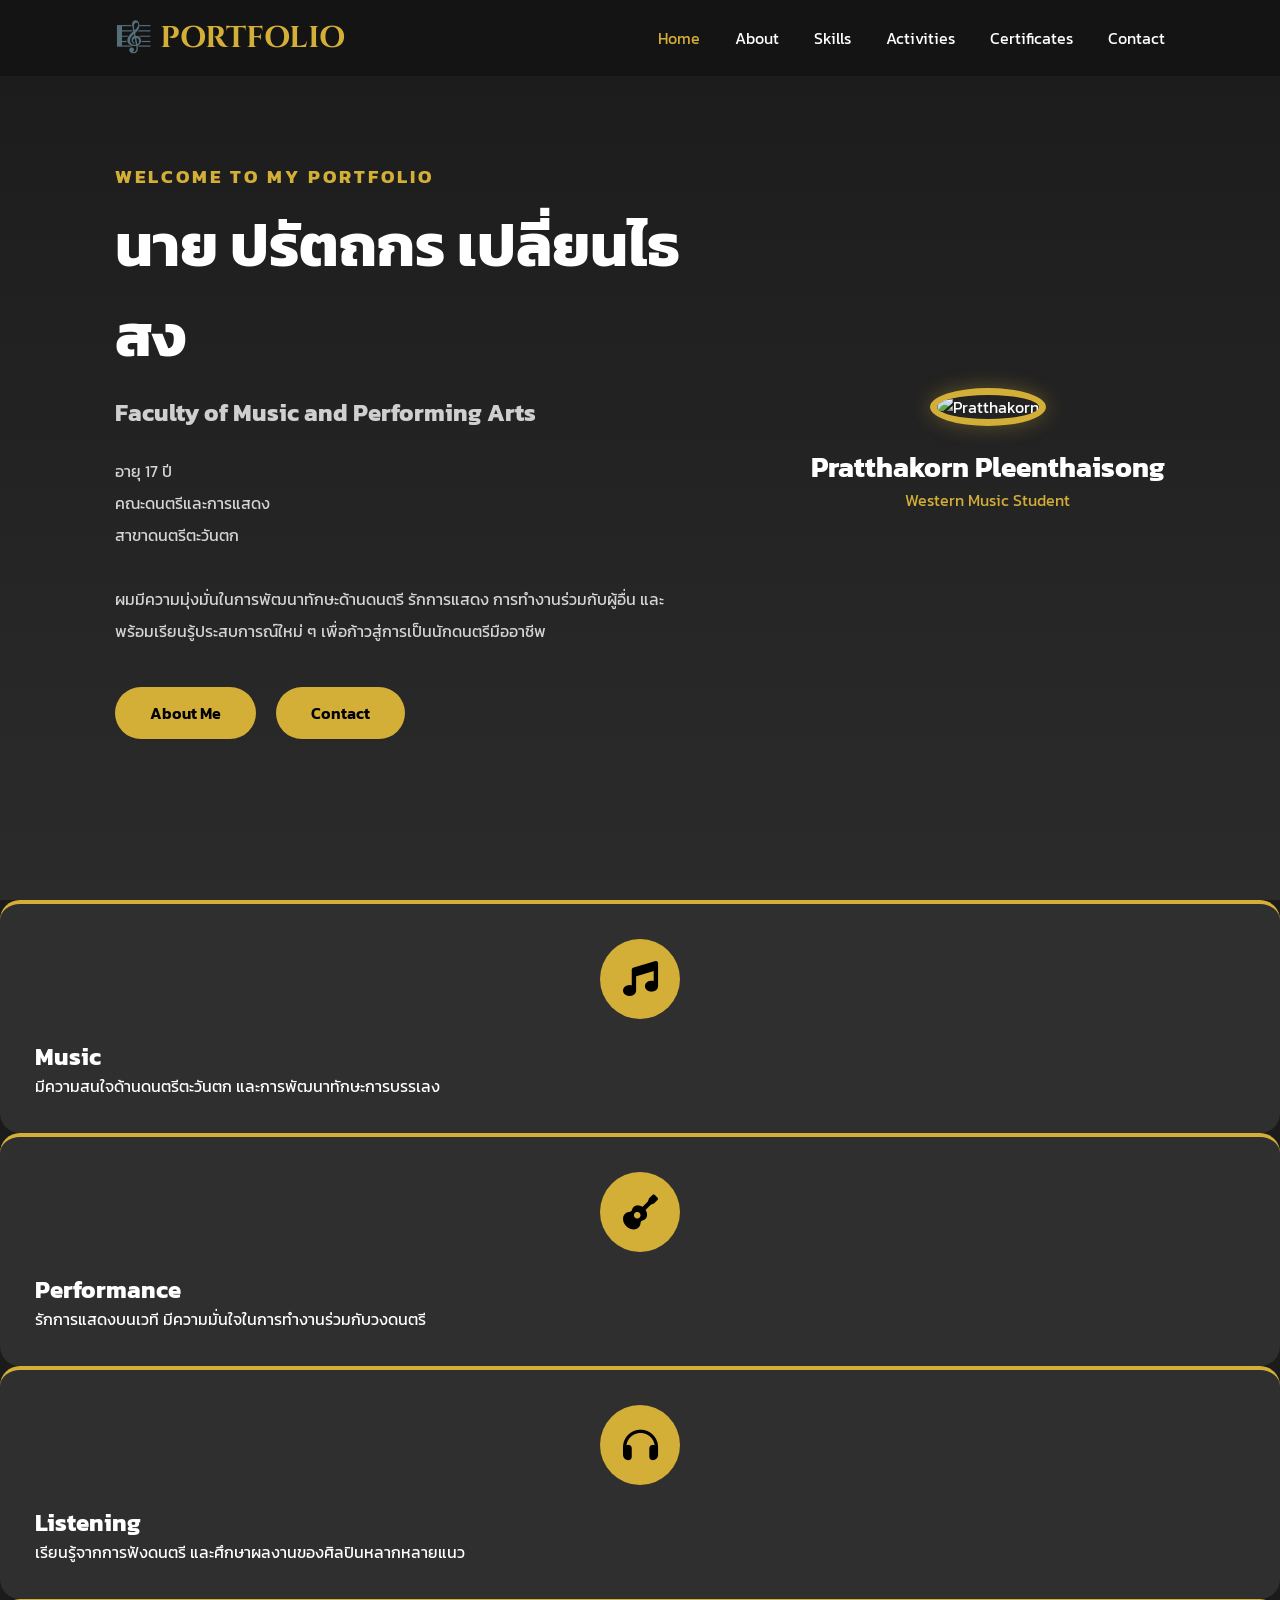
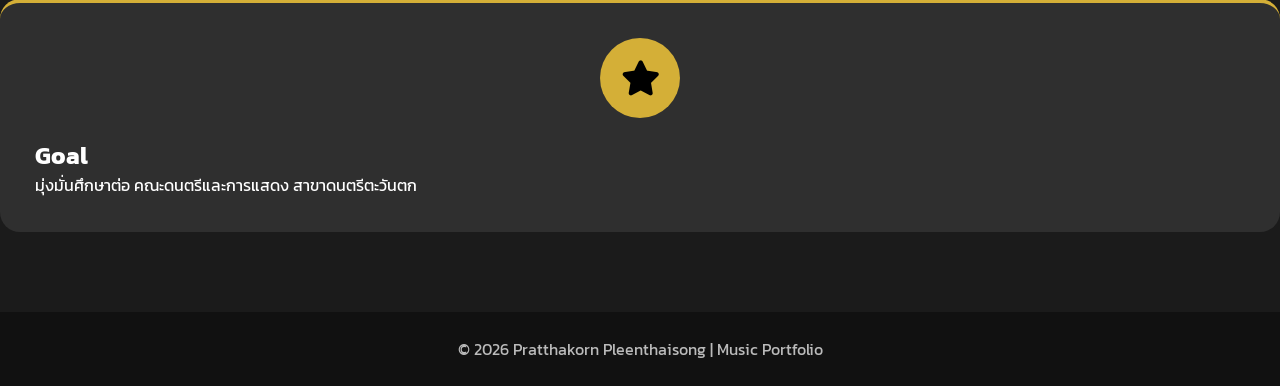
==== index.html @ 95c3f9bc "Rename idex.html to index.html" ====
<!DOCTYPE html>
<html lang="th">

<head>

    <meta charset="UTF-8">
    <meta name="viewport" content="width=device-width, initial-scale=1.0">

    <title>Pratthakorn Portfolio</title>

    <link rel="preconnect" href="https://fonts.googleapis.com">

    <link href="https://fonts.googleapis.com/css2?family=Kanit:wght@300;400;600;700&family=Cinzel:wght@700&display=swap" rel="stylesheet">

    <link rel="stylesheet"
    href="https://cdnjs.cloudflare.com/ajax/libs/font-awesome/6.7.2/css/all.min.css">

    <link rel="stylesheet" href="css/style.css">

</head>

<body>

<header>

<nav>

<div class="logo">

🎼 PORTFOLIO

</div>

<ul>

<li><a href="index.html" class="active">Home</a></li>

<li><a href="about.html">About</a></li>

<li><a href="skills.html">Skills</a></li>

<li><a href="projects.html">Activities</a></li>

<li><a href="certificates.html">Certificates</a></li>

<li><a href="contact.html">Contact</a></li>

</ul>

</nav>

</header>

<!-- ================= HERO ================= -->

<section class="hero">

<div class="left">

<h3>WELCOME TO MY PORTFOLIO</h3>

<h1>นาย ปรัตถกร เปลี่ยนไธสง</h1>

<h2>Faculty of Music and Performing Arts</h2>

<p>

อายุ 17 ปี<br>

คณะดนตรีและการแสดง<br>

สาขาดนตรีตะวันตก<br><br>

ผมมีความมุ่งมั่นในการพัฒนาทักษะด้านดนตรี
รักการแสดง การทำงานร่วมกับผู้อื่น
และพร้อมเรียนรู้ประสบการณ์ใหม่ ๆ
เพื่อก้าวสู่การเป็นนักดนตรีมืออาชีพ

</p>

<div class="button">

<a href="about.html">

About Me

</a>

<a href="contact.html">

Contact

</a>

</div>

</div>

<div class="right">

<div class="profile-card">

<img src="images/profile.jpg" alt="Pratthakorn">

<h3>Pratthakorn Pleenthaisong</h3>

<p>Western Music Student</p>

</div>

</div>

</section>

<!-- ================= FEATURE ================= -->

<section class="cards">

<div class="card">

<div class="icon">

<i class="fa-solid fa-music"></i>

</div>

<h2>Music</h2>

<p>

มีความสนใจด้านดนตรีตะวันตก
และการพัฒนาทักษะการบรรเลง

</p>

</div>

<div class="card">

<div class="icon">

<i class="fa-solid fa-guitar"></i>

</div>

<h2>Performance</h2>

<p>

รักการแสดงบนเวที
มีความมั่นใจในการทำงานร่วมกับวงดนตรี

</p>

</div>

<div class="card">

<div class="icon">

<i class="fa-solid fa-headphones"></i>

</div>

<h2>Listening</h2>

<p>

เรียนรู้จากการฟังดนตรี
และศึกษาผลงานของศิลปินหลากหลายแนว

</p>

</div>

<div class="card">

<div class="icon">

<i class="fa-solid fa-star"></i>

</div>

<h2>Goal</h2>

<p>

มุ่งมั่นศึกษาต่อ
คณะดนตรีและการแสดง
สาขาดนตรีตะวันตก

</p>

</div>

</section>

<footer>

<p>

© 2026 Pratthakorn Pleenthaisong | Music Portfolio

</p>

</footer>

</body>

</html>
---- css/style.css ----
/* ===========================
        GOOGLE FONT
=========================== */

@import url('https://fonts.googleapis.com/css2?family=Kanit:wght@300;400;500;700&family=Cinzel:wght@500;700&display=swap');

/* ===========================
        COLOR
=========================== */

:root{

    --bg:#1b1b1b;
    --bg2:#252525;
    --card:#2f2f2f;

    --gold:#d4af37;
    --gold-light:#f1d97a;

    --white:#ffffff;
    --gray:#cfcfcf;

    --shadow:0 0 20px rgba(212,175,55,.35);

}

/* ===========================
        RESET
=========================== */

*{

    margin:0;
    padding:0;
    box-sizing:border-box;

}

html{

    scroll-behavior:smooth;

}

body{

    background:var(--bg);

    color:var(--white);

    font-family:'Kanit',sans-serif;

}

/* ===========================
        NAVBAR
=========================== */

nav{

    position:fixed;

    width:100%;

    top:0;

    left:0;

    display:flex;

    justify-content:space-between;

    align-items:center;

    padding:18px 9%;

    background:rgba(20,20,20,.9);

    backdrop-filter:blur(10px);

    z-index:999;

}

.logo{

    font-family:'Cinzel',serif;

    font-size:30px;

    color:var(--gold);

    font-weight:bold;

}

nav ul{

    display:flex;

    list-style:none;

    gap:35px;

}

nav ul li a{

    text-decoration:none;

    color:white;

    transition:.35s;

}

nav ul li a:hover,

nav ul li a.active{

    color:var(--gold);

}
/* ===========================
        HERO
=========================== */

.hero{

    min-height:100vh;

    display:flex;

    justify-content:space-between;

    align-items:center;

    padding:120px 9%;

    background:linear-gradient(180deg,#1b1b1b,#2b2b2b);

}

.left{

    width:55%;

}

.left h3{

    color:var(--gold);

    letter-spacing:3px;

    margin-bottom:10px;

}

.left h1{

    font-size:60px;

    margin-bottom:15px;

}

.left h2{

    color:var(--gray);

    margin-bottom:25px;

}

.left p{

    line-height:2;

    color:#d5d5d5;

}

.button{

    display:flex;

    gap:20px;

    margin-top:40px;

}

.button a{

    padding:14px 35px;

    background:var(--gold);

    color:black;

    border-radius:40px;

    text-decoration:none;

    transition:.35s;

    font-weight:600;

}

.button a:hover{

    transform:translateY(-6px);

    box-shadow:var(--shadow);

}

.profile-card{

    text-align:center;

}

.profile-card img{

    width:360px;

    height:360px;

    object-fit:cover;

    border-radius:50%;

    border:7px solid var(--gold);

    box-shadow:var(--shadow);

    transition:.4s;

}

.profile-card img:hover{

    transform:scale(1.05);

}

.profile-card h3{

    margin-top:20px;

    font-size:28px;

}

.profile-card p{

    color:var(--gold);

}
/* ===========================
        TITLE
=========================== */

.title{

    text-align:center;

    margin-bottom:60px;

}

.title h1{

    font-size:46px;

}

.line{

    width:130px;

    height:4px;

    background:var(--gold);

    margin:15px auto;

    border-radius:30px;

}

/* ===========================
        CARD
=========================== */

.card,
.project-card,
.skill-card,
.contact-card{

    background:var(--card);

    border-radius:20px;

    padding:35px;

    transition:.35s;

    border-top:4px solid var(--gold);

}

.card:hover,
.project-card:hover,
.skill-card:hover,
.contact-card:hover{

    transform:translateY(-10px);

    box-shadow:var(--shadow);

}

.icon{

    width:80px;

    height:80px;

    border-radius:50%;

    background:var(--gold);

    color:black;

    display:flex;

    justify-content:center;

    align-items:center;

    font-size:35px;

    margin:auto auto 20px;

}

.btn{

    display:inline-block;

    margin-top:20px;

    padding:12px 28px;

    background:var(--gold);

    color:black;

    border-radius:30px;

    text-decoration:none;

    font-weight:600;

    transition:.3s;

}

.btn:hover{

    background:var(--gold-light);

}
/* ===========================
        FOOTER
=========================== */

footer{

    margin-top:80px;

    background:#111;

    text-align:center;

    padding:25px;

    color:#bbb;

}

/* ===========================
        RESPONSIVE
=========================== */

@media(max-width:900px){

.hero{

    flex-direction:column-reverse;

    text-align:center;

    padding-top:150px;

}

.left{

    width:100%;

}

.profile-card{

    margin-bottom:50px;

}

.profile-card img{

    width:270px;

    height:270px;

}

nav{

    flex-direction:column;

    gap:15px;

}

nav ul{

    flex-wrap:wrap;

    justify-content:center;

}

}
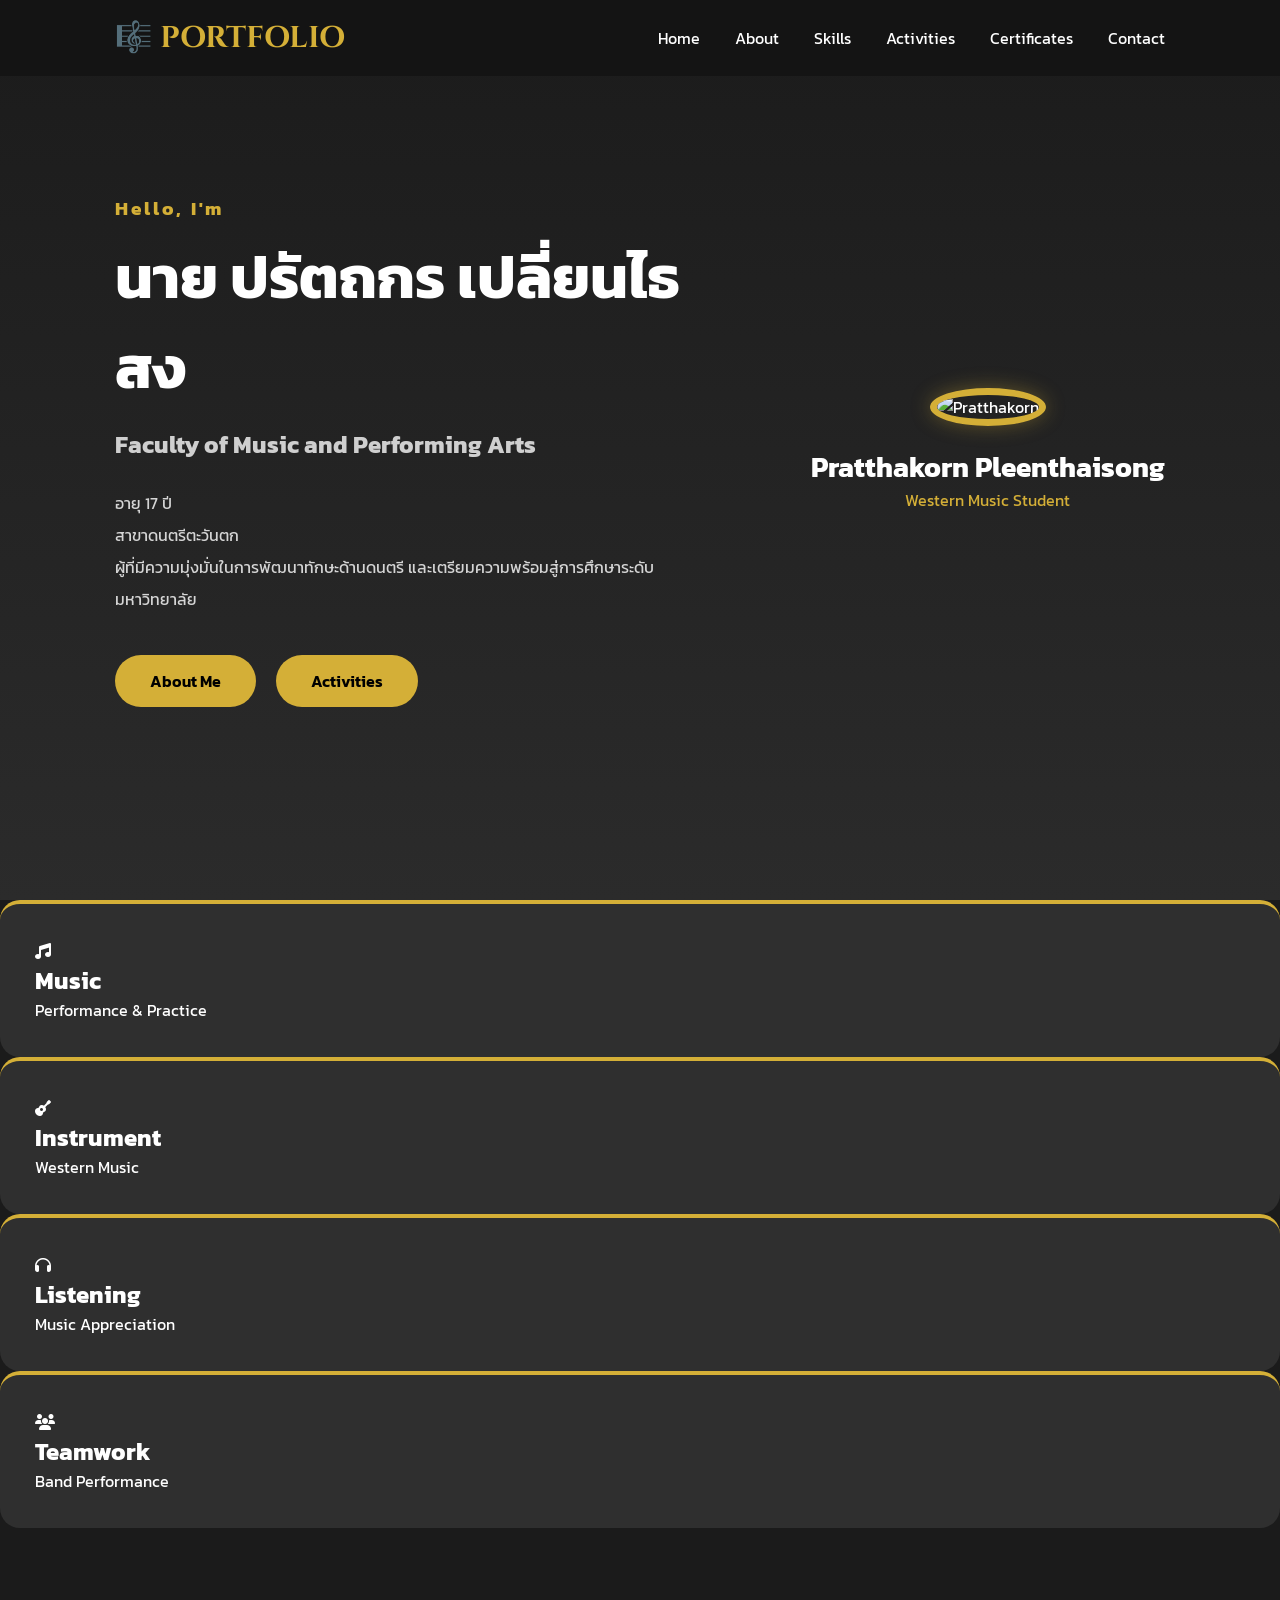
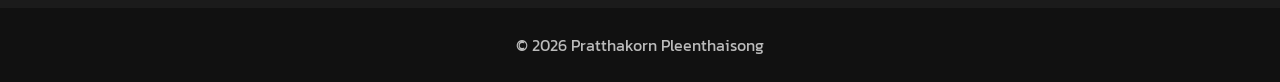
==== commit 92414fef: "Update index.html" ====
--- a/index.html
+++ b/index.html
@@ -1,21 +1,19 @@
 <!DOCTYPE html>
 <html lang="th">
-
 <head>
 
-    <meta charset="UTF-8">
-    <meta name="viewport" content="width=device-width, initial-scale=1.0">
+<meta charset="UTF-8">
+<meta name="viewport" content="width=device-width, initial-scale=1.0">
 
-    <title>Pratthakorn Portfolio</title>
+<title>Pratthakorn Portfolio</title>
 
-    <link rel="preconnect" href="https://fonts.googleapis.com">
+<link rel="preconnect" href="https://fonts.googleapis.com">
 
-    <link href="https://fonts.googleapis.com/css2?family=Kanit:wght@300;400;600;700&family=Cinzel:wght@700&display=swap" rel="stylesheet">
+<link href="https://fonts.googleapis.com/css2?family=Kanit:wght@300;400;600;700&family=Cinzel:wght@700&display=swap" rel="stylesheet">
 
-    <link rel="stylesheet"
-    href="https://cdnjs.cloudflare.com/ajax/libs/font-awesome/6.7.2/css/all.min.css">
+<link rel="stylesheet" href="https://cdnjs.cloudflare.com/ajax/libs/font-awesome/6.7.2/css/all.min.css">
 
-    <link rel="stylesheet" href="css/style.css">
+<link rel="stylesheet" href="css/style.css">
 
 </head>
 
@@ -26,23 +24,16 @@
 <nav>
 
 <div class="logo">
-
 🎼 PORTFOLIO
-
 </div>
 
 <ul>
 
-<li><a href="index.html" class="active">Home</a></li>
-
+<li><a href="index.html">Home</a></li>
 <li><a href="about.html">About</a></li>
-
 <li><a href="skills.html">Skills</a></li>
-
 <li><a href="projects.html">Activities</a></li>
-
 <li><a href="certificates.html">Certificates</a></li>
-
 <li><a href="contact.html">Contact</a></li>
 
 </ul>
@@ -51,13 +42,11 @@
 
 </header>
 
-<!-- ================= HERO ================= -->
-
 <section class="hero">
 
 <div class="left">
 
-<h3>WELCOME TO MY PORTFOLIO</h3>
+<h3>Hello, I'm</h3>
 
 <h1>นาย ปรัตถกร เปลี่ยนไธสง</h1>
 
@@ -67,30 +56,18 @@
 
 อายุ 17 ปี<br>
 
-คณะดนตรีและการแสดง<br>
+สาขาดนตรีตะวันตก<br>
 
-สาขาดนตรีตะวันตก<br><br>
-
-ผมมีความมุ่งมั่นในการพัฒนาทักษะด้านดนตรี
-รักการแสดง การทำงานร่วมกับผู้อื่น
-และพร้อมเรียนรู้ประสบการณ์ใหม่ ๆ
-เพื่อก้าวสู่การเป็นนักดนตรีมืออาชีพ
+ผู้ที่มีความมุ่งมั่นในการพัฒนาทักษะด้านดนตรี
+และเตรียมความพร้อมสู่การศึกษาระดับมหาวิทยาลัย
 
 </p>
 
 <div class="button">
 
-<a href="about.html">
+<a href="about.html">About Me</a>
 
-About Me
-
-</a>
-
-<a href="contact.html">
-
-Contact
-
-</a>
+<a href="projects.html">Activities</a>
 
 </div>
 
@@ -112,84 +89,45 @@
 
 </section>
 
-<!-- ================= FEATURE ================= -->
-
 <section class="cards">
 
 <div class="card">
 
-<div class="icon">
-
 <i class="fa-solid fa-music"></i>
-
-</div>
 
 <h2>Music</h2>
 
-<p>
-
-มีความสนใจด้านดนตรีตะวันตก
-และการพัฒนาทักษะการบรรเลง
-
-</p>
+<p>Performance & Practice</p>
 
 </div>
 
 <div class="card">
 
-<div class="icon">
-
 <i class="fa-solid fa-guitar"></i>
 
-</div>
+<h2>Instrument</h2>
 
-<h2>Performance</h2>
-
-<p>
-
-รักการแสดงบนเวที
-มีความมั่นใจในการทำงานร่วมกับวงดนตรี
-
-</p>
+<p>Western Music</p>
 
 </div>
 
 <div class="card">
 
-<div class="icon">
-
 <i class="fa-solid fa-headphones"></i>
-
-</div>
 
 <h2>Listening</h2>
 
-<p>
-
-เรียนรู้จากการฟังดนตรี
-และศึกษาผลงานของศิลปินหลากหลายแนว
-
-</p>
+<p>Music Appreciation</p>
 
 </div>
 
 <div class="card">
 
-<div class="icon">
+<i class="fa-solid fa-users"></i>
 
-<i class="fa-solid fa-star"></i>
+<h2>Teamwork</h2>
 
-</div>
-
-<h2>Goal</h2>
-
-<p>
-
-มุ่งมั่นศึกษาต่อ
-คณะดนตรีและการแสดง
-สาขาดนตรีตะวันตก
-
-</p>
+<p>Band Performance</p>
 
 </div>
 
@@ -199,12 +137,11 @@
 
 <p>
 
-© 2026 Pratthakorn Pleenthaisong | Music Portfolio
+© 2026 Pratthakorn Pleenthaisong
 
 </p>
 
 </footer>
 
 </body>
-
 </html>
--- a/css/style.css
+++ b/css/style.css
@@ -446,3 +446,210 @@
 }
 
 }
+/* ===========================
+        ABOUT
+=========================== */
+
+.about{
+
+    padding:110px 8%;
+
+    background:var(--bg);
+
+}
+
+.about-content{
+
+    display:flex;
+
+    justify-content:space-between;
+
+    align-items:center;
+
+    gap:60px;
+
+    flex-wrap:wrap;
+
+}
+
+.about-text{
+
+    flex:1;
+
+}
+
+.about-text h2{
+
+    font-size:40px;
+
+    margin-bottom:20px;
+
+}
+
+.about-text p{
+
+    line-height:2;
+
+    color:var(--gray);
+
+    margin-bottom:20px;
+
+}
+
+.skills-container{
+
+    display:grid;
+
+    grid-template-columns:repeat(auto-fit,minmax(220px,1fr));
+
+    gap:25px;
+
+    margin-top:40px;
+
+}
+.projects{
+
+padding:110px 8%;
+
+}
+
+.project-container{
+
+display:grid;
+
+grid-template-columns:repeat(auto-fit,minmax(300px,1fr));
+
+gap:30px;
+
+margin-top:50px;
+
+}
+
+.project-card{
+
+background:var(--card);
+
+padding:35px;
+
+border-radius:20px;
+
+border-top:4px solid var(--gold);
+
+text-align:center;
+
+transition:.4s;
+
+}
+
+.project-card:hover{
+
+transform:translateY(-10px);
+
+box-shadow:var(--shadow);
+
+}
+
+.project-card h2{
+
+margin:20px 0;
+
+}
+
+.project-card p{
+
+color:var(--gray);
+
+line-height:1.8;
+
+}
+/* ===========================
+        SKILLS
+=========================== */
+
+.skills{
+
+    padding:110px 8%;
+
+    background:var(--bg);
+
+}
+
+.skills-container{
+
+    display:grid;
+
+    grid-template-columns:repeat(auto-fit,minmax(300px,1fr));
+
+    gap:30px;
+
+    margin-top:50px;
+
+}
+
+.skill-card{
+
+    background:var(--card);
+
+    padding:35px;
+
+    border-radius:20px;
+
+    border-top:4px solid var(--gold);
+
+    transition:.35s;
+
+}
+
+.skill-card:hover{
+
+    transform:translateY(-10px);
+
+    box-shadow:var(--shadow);
+
+}
+
+.skill-card h3{
+
+    margin:20px 0;
+
+}
+
+.skill-bar{
+
+    width:100%;
+
+    height:12px;
+
+    background:#444;
+
+    border-radius:20px;
+
+    overflow:hidden;
+
+}
+
+.skill-bar div{
+
+    height:100%;
+
+    background:linear-gradient(90deg,#d4af37,#f1d97a);
+
+    position:relative;
+
+    border-radius:20px;
+
+}
+
+.skill-bar span{
+
+    position:absolute;
+
+    right:10px;
+
+    top:-28px;
+
+    color:white;
+
+    font-size:14px;
+
+}
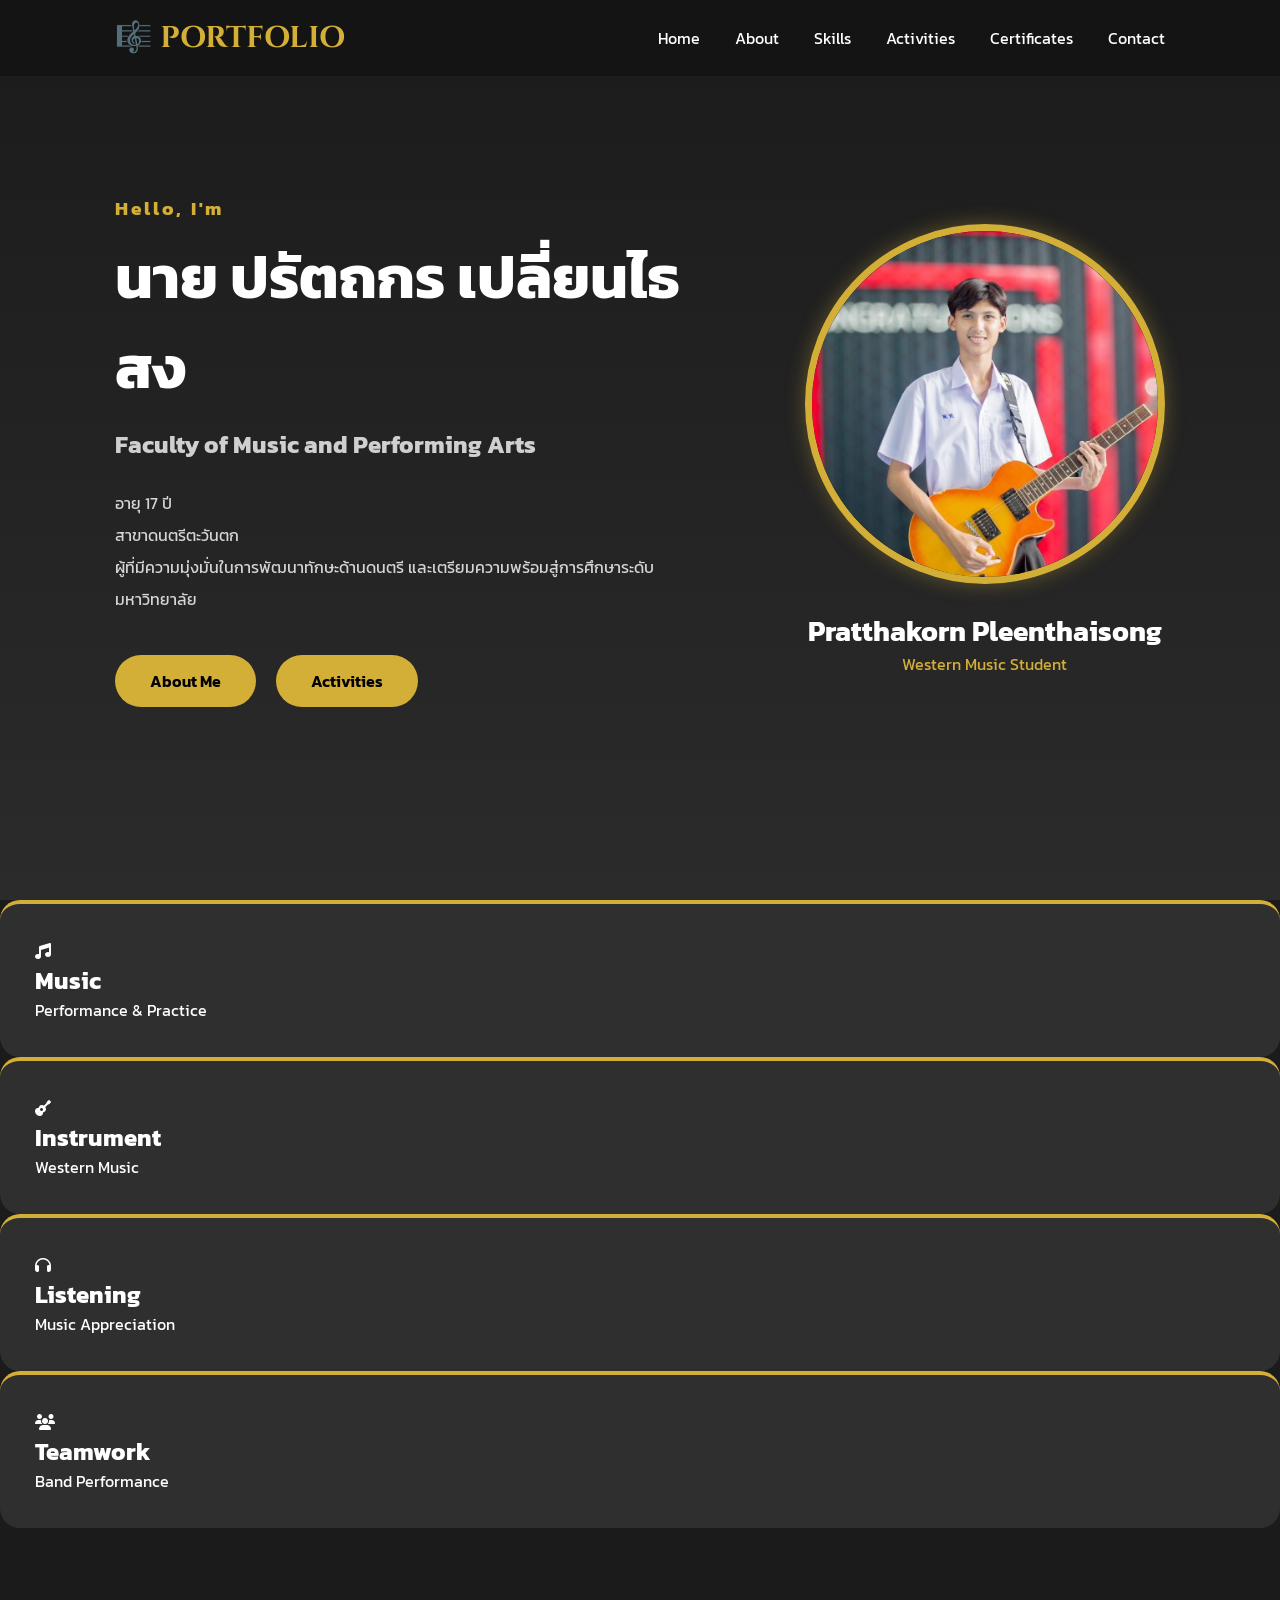
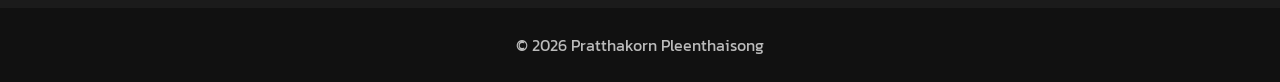
==== commit 38a78259: "Update index.html" ====
--- a/index.html
+++ b/index.html
@@ -77,7 +77,7 @@
 
 <div class="profile-card">
 
-<img src="images/profile.jpg" alt="Pratthakorn">
+<img src="images/IMG_20260720_141708_013.jpg" alt="Pratthakorn">
 
 <h3>Pratthakorn Pleenthaisong</h3>
 
--- a/css/style.css
+++ b/css/style.css
@@ -653,3 +653,158 @@
     font-size:14px;
 
 }
+/* ===========================
+   CERTIFICATES
+=========================== */
+
+.certificates{
+    padding:120px 8%;
+}
+
+.certificate-container{
+    display:grid;
+    grid-template-columns:repeat(auto-fit,minmax(300px,1fr));
+    gap:30px;
+    margin-top:50px;
+}
+
+.certificate-card{
+    background:#2b2b2b;
+    border:2px solid #c9a227;
+    border-radius:18px;
+    overflow:hidden;
+    transition:.4s;
+    text-align:center;
+}
+
+.certificate-card:hover{
+    transform:translateY(-10px);
+    box-shadow:0 0 25px rgba(201,162,39,.5);
+}
+
+.certificate-card img{
+    width:100%;
+    height:220px;
+    object-fit:cover;
+}
+
+.certificate-card h3{
+    color:#c9a227;
+    margin:18px 0 10px;
+}
+
+.certificate-card p{
+    color:#ddd;
+    padding:0 20px 25px;
+}
+
+.active{
+    color:#c9a227 !important;
+}
+/* ===========================
+        CONTACT
+=========================== */
+
+.contact{
+
+    padding:120px 8%;
+
+}
+
+.contact-container{
+
+    display:grid;
+
+    grid-template-columns:repeat(auto-fit,minmax(280px,1fr));
+
+    gap:30px;
+
+    margin-top:50px;
+
+}
+
+.contact-card{
+
+    background:#2b2b2b;
+
+    border:2px solid #c9a227;
+
+    border-radius:20px;
+
+    padding:35px;
+
+    text-align:center;
+
+    transition:.4s;
+
+}
+
+.contact-card:hover{
+
+    transform:translateY(-10px);
+
+    box-shadow:0 0 25px rgba(201,162,39,.5);
+
+}
+
+.contact-card .icon{
+
+    width:80px;
+
+    height:80px;
+
+    margin:auto;
+
+    border-radius:50%;
+
+    background:#c9a227;
+
+    color:#222;
+
+    display:flex;
+
+    justify-content:center;
+
+    align-items:center;
+
+    font-size:35px;
+
+    margin-bottom:20px;
+
+}
+
+.contact-card h3{
+
+    margin-bottom:12px;
+
+    color:#ffffff;
+
+}
+
+.contact-card p{
+
+    color:#d9d9d9;
+
+    line-height:1.8;
+
+}
+
+.contact-card a{
+
+    color:#d9d9d9;
+
+    text-decoration:none;
+
+}
+
+.contact-card a:hover{
+
+    color:#c9a227;
+
+}
+
+.active{
+
+    color:#c9a227 !important;
+
+}
